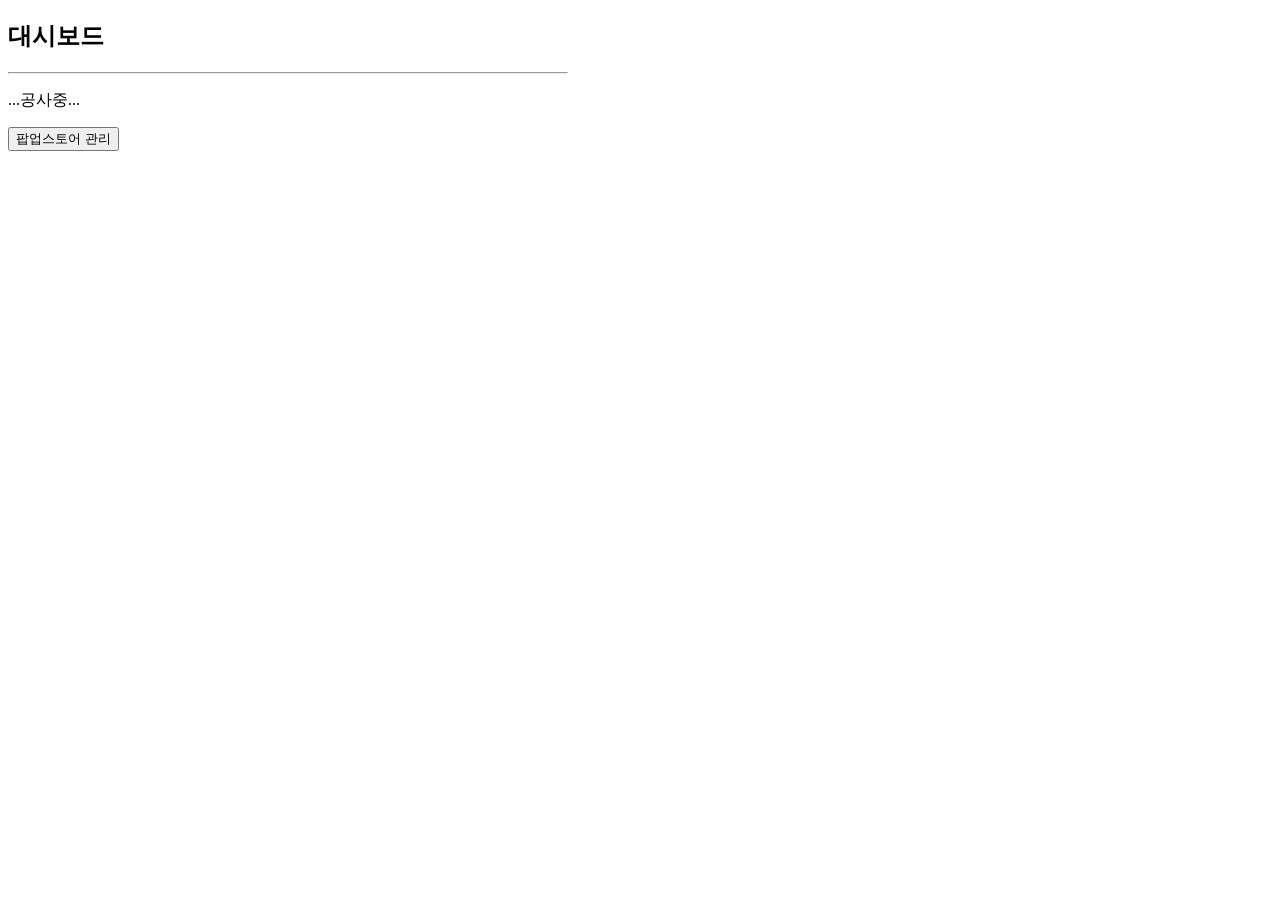
==== src/main/resources/templates/admin/dashboard.html @ dbc84aa6 ":sparkles: feat: admin 로그인 추가" ====
<!DOCTYPE HTML>
<html>
<head>
  <meta charset="utf-8">
  <link href="../css/bootstrap.min.css" rel="stylesheet">
  <style>
 .container {
 max-width: 560px;
        }
    </style>
</head>
<body>
<div class="container">
  <div class="py-5 text-center">
    <h2> 대시보드</h2>
  </div>
  <hr class="my-4">
   <p> ...공사중...</p>
    <div class="col">
      <button class="w-100 btn btn-primary btn-lg" onclick="location.href='popup-stores'" type="button">팝업스토어 관리</button>
    </div>
</div> <!-- /container -->
</body>
</html>
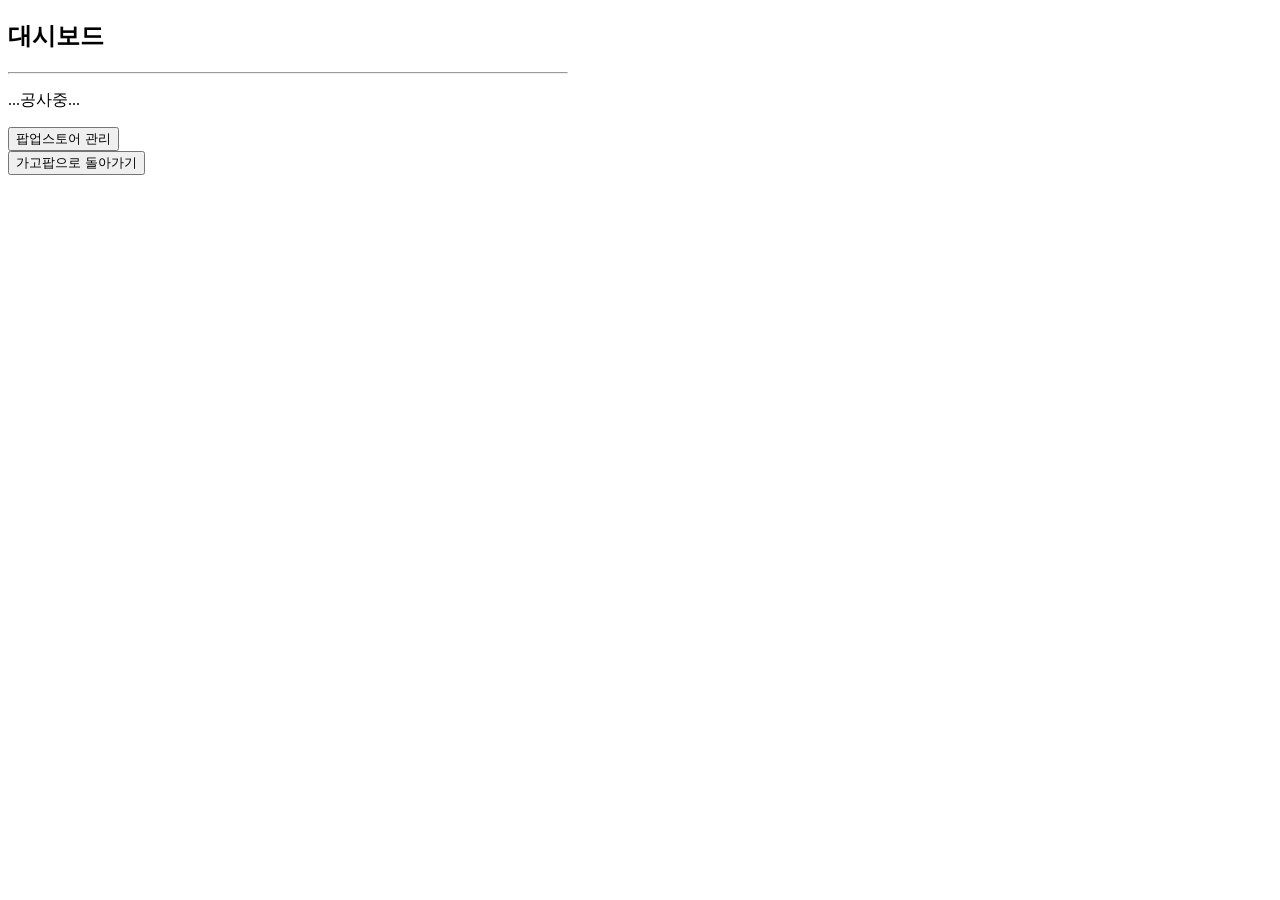
==== commit 7e58a18b: ":sparkles: feat: 가고팝으로 돌아가는 버튼 추가" ====
--- a/src/main/resources/templates/admin/dashboard.html
+++ b/src/main/resources/templates/admin/dashboard.html
@@ -19,6 +19,9 @@
     <div class="col">
       <button class="w-100 btn btn-primary btn-lg" onclick="location.href='popup-stores'" type="button">팝업스토어 관리</button>
     </div>
+    <div class="col my-4">
+        <button class="w-100 btn btn-primary btn-lg" onclick="location.href='https://gagopop.vercel.app'" type="button">가고팝으로 돌아가기</button>
+    </div>
 </div> <!-- /container -->
 </body>
 </html>
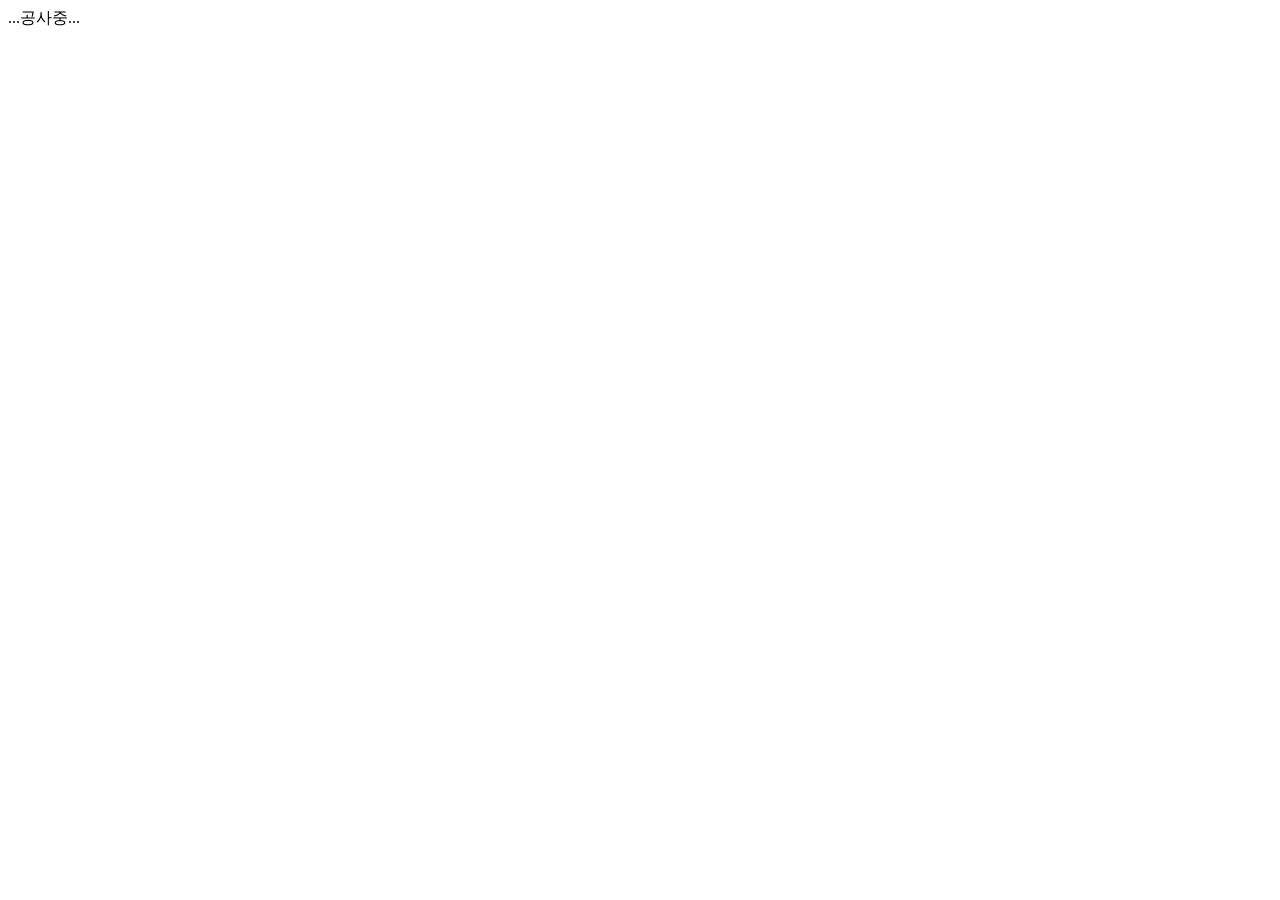
==== commit 5d8b1070: ":recycle: refactor: 관리자 페이지 디자인 수정 및 controller 리팩토링" ====
--- a/src/main/resources/templates/admin/dashboard.html
+++ b/src/main/resources/templates/admin/dashboard.html
@@ -1,27 +1,19 @@
-<!DOCTYPE HTML>
-<html>
+<!DOCTYPE html>
+<html lang="en" xmlns:th="http://www.thymeleaf.org">
 <head>
-  <meta charset="utf-8">
-  <link href="../css/bootstrap.min.css" rel="stylesheet">
-  <style>
- .container {
- max-width: 560px;
-        }
-    </style>
+    <meta charset="UTF-8">
+    <meta name="viewport" content="width=device-width, initial-scale=1.0">
+    <title>Dashboard</title>
+    <link rel="stylesheet" th:href="@{/css/sidebar.css}" href="../css/sidebar.css" />
+    <link rel="stylesheet" th:href="@{/css/body.css}" href="../css/body.css" />
+    <link rel="stylesheet" href="https://fonts.googleapis.com/css2?family=Material+Symbols+Outlined:opsz,wght,FILL,GRAD@20..48,100..700,0..1,-50..200" />
 </head>
 <body>
-<div class="container">
-  <div class="py-5 text-center">
-    <h2> 대시보드</h2>
-  </div>
-  <hr class="my-4">
-   <p> ...공사중...</p>
-    <div class="col">
-      <button class="w-100 btn btn-primary btn-lg" onclick="location.href='popup-stores'" type="button">팝업스토어 관리</button>
+    <div th:replace="fragments/sidebar :: sidebar"></div>
+    <div class="body-content">
+        <div th:replace="fragments/top-bar-content :: top-bar-content"></div>
+        <div>...공사중...</div>
     </div>
-    <div class="col my-4">
-        <button class="w-100 btn btn-primary btn-lg" onclick="location.href='https://gagopop.vercel.app'" type="button">가고팝으로 돌아가기</button>
-    </div>
-</div> <!-- /container -->
+
 </body>
-</html>+</html>
